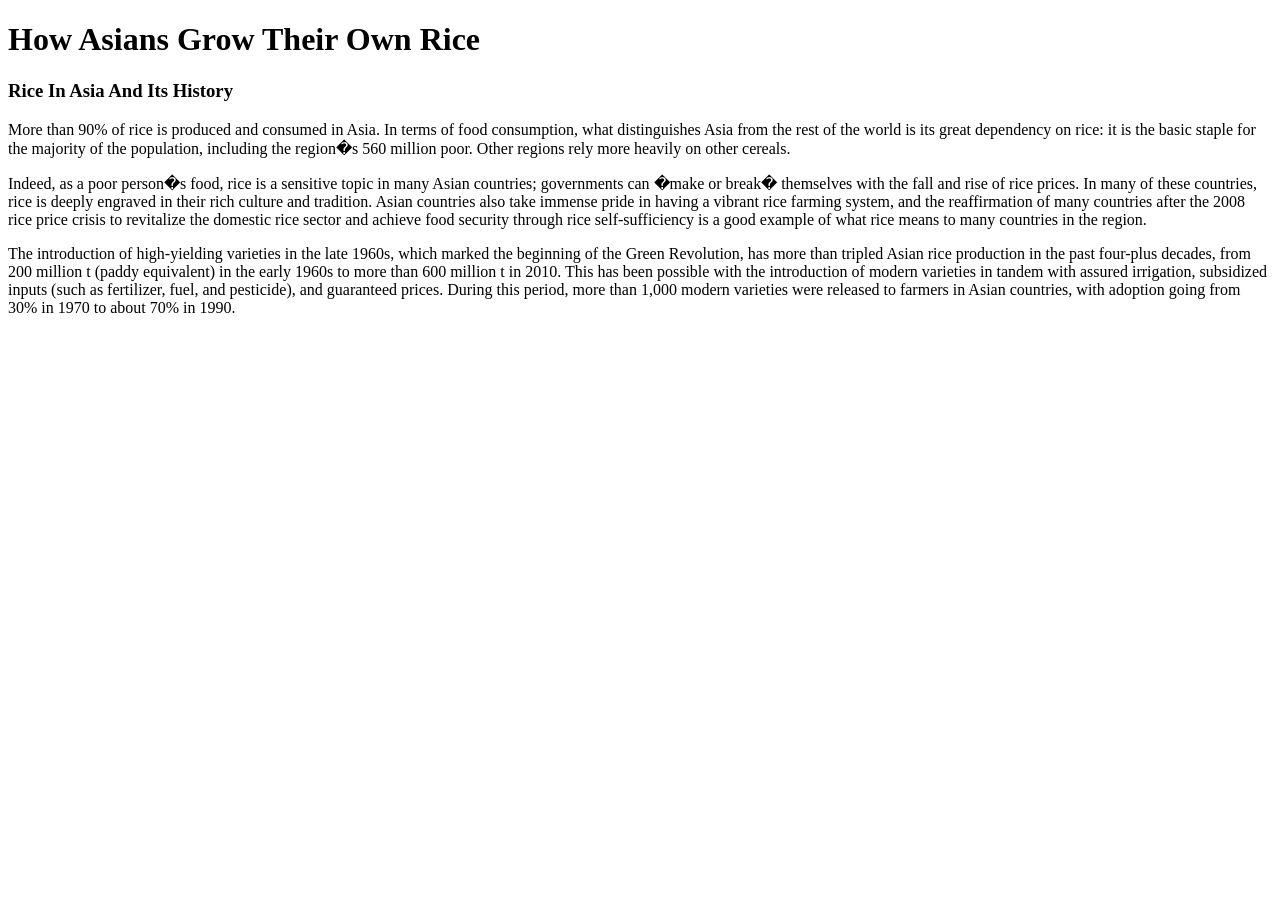
==== Mylegitwebsitenow.html @ 6e3b7e17 "The start" ====
<!DOCTYPEhtml>
<html>
		<title>How Asians Grow Their Own Rice </title>
			<h1>How Asians Grow Their Own Rice</h1>
				<h3>Rice In Asia And Its History</h3>
			<p>More than 90% of rice is produced and consumed in Asia. In terms of food consumption, what distinguishes Asia from the rest of the world is its great dependency on rice: it is the basic staple for the majority of the population, including the region�s 560 million poor. Other regions rely more heavily on other cereals.</p>
			<p>Indeed, as a poor person�s food, rice is a sensitive topic in many Asian countries; governments can �make or break� themselves with the fall and rise of rice prices. In many of these countries, rice is deeply engraved in their rich culture and tradition. Asian countries also take immense pride in having a vibrant rice farming system, and the reaffirmation of many countries after the 2008 rice price crisis to revitalize the domestic rice sector and achieve food security through rice self-sufficiency is a good example of what rice means to many countries in the region.</p>
			<p>The introduction of high-yielding varieties in the late 1960s, which marked the beginning of the Green Revolution, has more than tripled Asian rice production in the past four-plus decades, from 200 million t (paddy equivalent) in the early 1960s to more than 600 million t in 2010. This has been possible with the introduction of modern varieties in tandem with assured irrigation, subsidized inputs (such as fertilizer, fuel, and pesticide), and guaranteed prices. During this period, more than 1,000 modern varieties were released to farmers in Asian countries, with adoption going from 30% in 1970 to about 70% in 1990.</p>





</html>
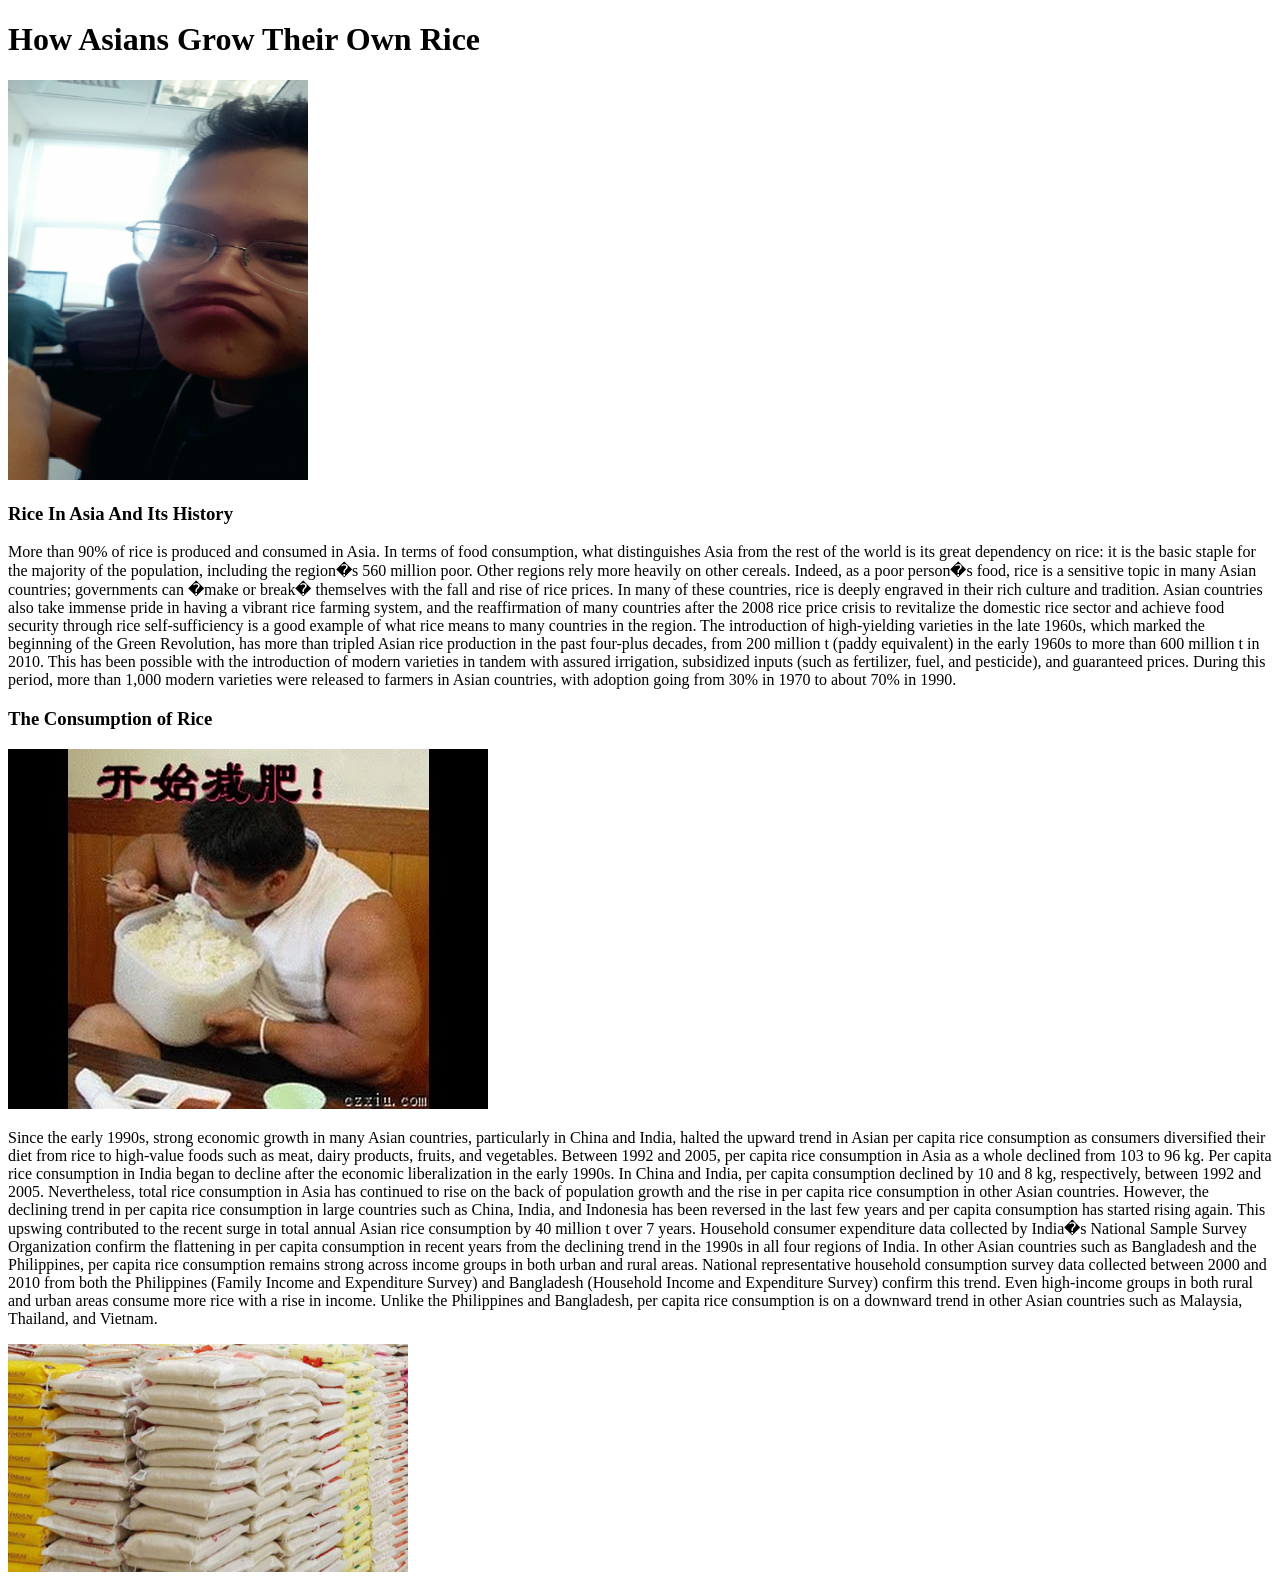
==== commit 713821fd: "wooooo" ====
--- a/Mylegitwebsitenow.html
+++ b/Mylegitwebsitenow.html
@@ -1,14 +1,25 @@
 <!DOCTYPEhtml>
 <html>
 		<title>How Asians Grow Their Own Rice </title>
-			<h1>How Asians Grow Their Own Rice</h1>
-				<h3>Rice In Asia And Its History</h3>
-			<p>More than 90% of rice is produced and consumed in Asia. In terms of food consumption, what distinguishes Asia from the rest of the world is its great dependency on rice: it is the basic staple for the majority of the population, including the region�s 560 million poor. Other regions rely more heavily on other cereals.</p>
-			<p>Indeed, as a poor person�s food, rice is a sensitive topic in many Asian countries; governments can �make or break� themselves with the fall and rise of rice prices. In many of these countries, rice is deeply engraved in their rich culture and tradition. Asian countries also take immense pride in having a vibrant rice farming system, and the reaffirmation of many countries after the 2008 rice price crisis to revitalize the domestic rice sector and achieve food security through rice self-sufficiency is a good example of what rice means to many countries in the region.</p>
-			<p>The introduction of high-yielding varieties in the late 1960s, which marked the beginning of the Green Revolution, has more than tripled Asian rice production in the past four-plus decades, from 200 million t (paddy equivalent) in the early 1960s to more than 600 million t in 2010. This has been possible with the introduction of modern varieties in tandem with assured irrigation, subsidized inputs (such as fertilizer, fuel, and pesticide), and guaranteed prices. During this period, more than 1,000 modern varieties were released to farmers in Asian countries, with adoption going from 30% in 1970 to about 70% in 1990.</p>
-
-
-
-
-
+<div1>
+		<h1>How Asians Grow Their Own Rice</h1>
+					</div1>
+	<div2>
+		<img src="Snapchat-1689752313.jpg" width=300px height=400px />
+					</div2>
+		<div3>
+			<h3>Rice In Asia And Its History</h3>
+					</div3>
+	<div4>
+			<p>More than 90% of rice is produced and consumed in Asia. In terms of food consumption, what distinguishes Asia from the rest of the world is its great dependency on rice: it is the basic staple for the majority of the population, including the region�s 560 million poor. Other regions rely more heavily on other cereals.
+			Indeed, as a poor person�s food, rice is a sensitive topic in many Asian countries; governments can �make or break� themselves with the fall and rise of rice prices. In many of these countries, rice is deeply engraved in their rich culture and tradition. Asian countries also take immense pride in having a vibrant rice farming system, and the reaffirmation of many countries after the 2008 rice price crisis to revitalize the domestic rice sector and achieve food security through rice self-sufficiency is a good example of what rice means to many countries in the region.
+			The introduction of high-yielding varieties in the late 1960s, which marked the beginning of the Green Revolution, has more than tripled Asian rice production in the past four-plus decades, from 200 million t (paddy equivalent) in the early 1960s to more than 600 million t in 2010. This has been possible with the introduction of modern varieties in tandem with assured irrigation, subsidized inputs (such as fertilizer, fuel, and pesticide), and guaranteed prices. During this period, more than 1,000 modern varieties were released to farmers in Asian countries, with adoption going from 30% in 1970 to about 70% in 1990.</p>
+					</div4>
+				<h3>The Consumption of Rice</h3>
+				<img src="hqdefault.jpg" />
+			<p>Since the early 1990s, strong economic growth in many Asian countries, particularly in China and India, halted the upward trend in Asian per capita rice consumption as consumers diversified their diet from rice to high-value foods such as meat, dairy products, fruits, and vegetables. Between 1992 and 2005, per capita rice consumption in Asia as a whole declined from 103 to 96 kg. Per capita rice consumption in India began to decline after the economic liberalization in the early 1990s. In China and India, per capita consumption declined by 10 and 8 kg, respectively, between 1992 and 2005. Nevertheless, total rice consumption in Asia has continued to rise on the back of population growth and the rise in per capita rice consumption in other Asian countries.
+				However, the declining trend in per capita rice consumption in large countries such as China, India, and Indonesia has been reversed in the last few years and per capita consumption has started rising again. This upswing contributed to the recent surge in total annual Asian rice consumption by 40 million t over 7 years. Household consumer expenditure data collected by India�s National Sample Survey Organization confirm the flattening in per capita consumption in recent years from the declining trend in the 1990s in all four regions of India.
+				In other Asian countries such as Bangladesh and the Philippines, per capita rice consumption remains strong across income groups in both urban and rural areas. National representative household consumption survey data collected between 2000 and 2010 from both the Philippines (Family Income and Expenditure Survey) and Bangladesh (Household Income and Expenditure Survey) confirm this trend. Even high-income groups in both rural and urban areas consume more rice with a rise in income. Unlike the Philippines and Bangladesh, per capita rice consumption is on a downward trend in other Asian countries such as Malaysia, Thailand, and Vietnam.</p>
+				
+			<img src="bags-of-rice-ok-e1445281317984.jpg" />
 </html>
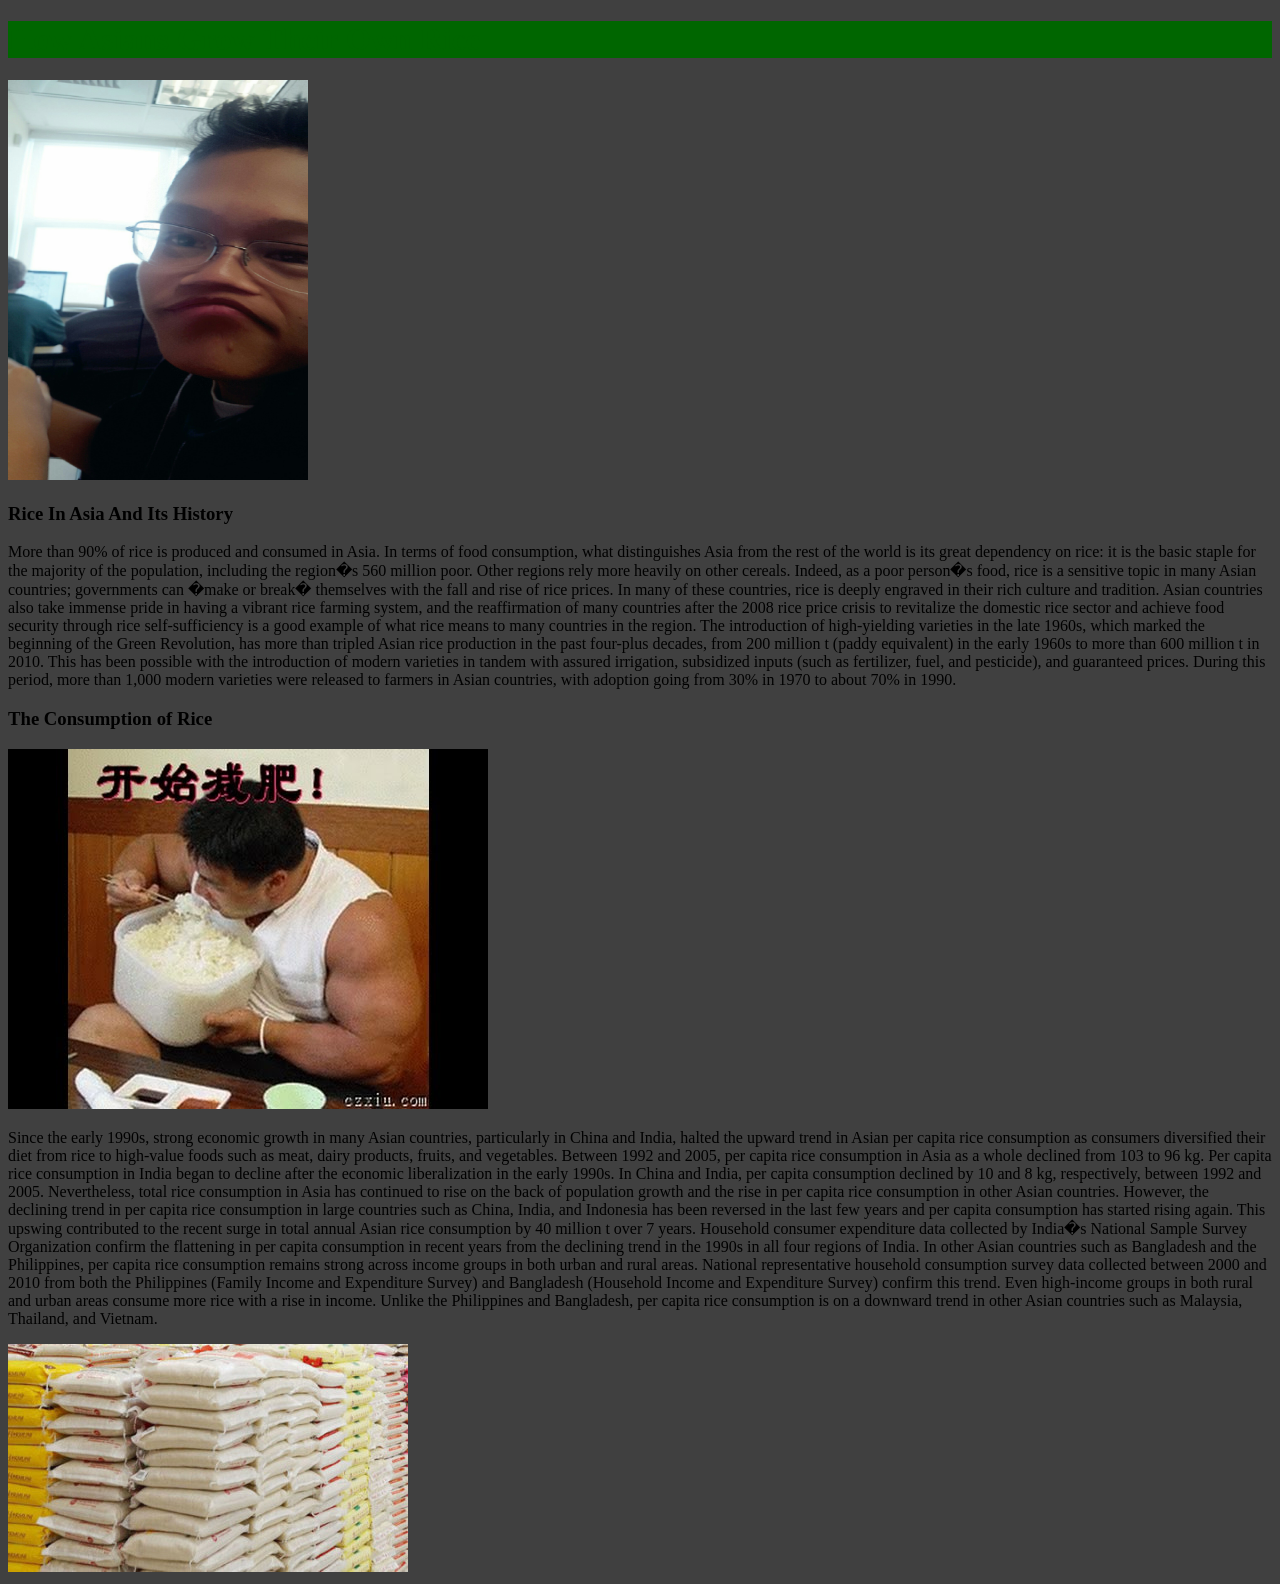
==== commit 12951210: "asd" ====
--- a/Mylegitwebsitenow.html
+++ b/Mylegitwebsitenow.html
@@ -1,9 +1,11 @@
 <!DOCTYPEhtml>
 <html>
 		<title>How Asians Grow Their Own Rice </title>
-<div1>
+		<link rel="stylesheet" href="style.css" />
+	<body>
+	<div id="header">
 		<h1>How Asians Grow Their Own Rice</h1>
-					</div1>
+					</div>
 	<div2>
 		<img src="Snapchat-1689752313.jpg" width=300px height=400px />
 					</div2>
@@ -15,11 +17,48 @@
 			Indeed, as a poor person�s food, rice is a sensitive topic in many Asian countries; governments can �make or break� themselves with the fall and rise of rice prices. In many of these countries, rice is deeply engraved in their rich culture and tradition. Asian countries also take immense pride in having a vibrant rice farming system, and the reaffirmation of many countries after the 2008 rice price crisis to revitalize the domestic rice sector and achieve food security through rice self-sufficiency is a good example of what rice means to many countries in the region.
 			The introduction of high-yielding varieties in the late 1960s, which marked the beginning of the Green Revolution, has more than tripled Asian rice production in the past four-plus decades, from 200 million t (paddy equivalent) in the early 1960s to more than 600 million t in 2010. This has been possible with the introduction of modern varieties in tandem with assured irrigation, subsidized inputs (such as fertilizer, fuel, and pesticide), and guaranteed prices. During this period, more than 1,000 modern varieties were released to farmers in Asian countries, with adoption going from 30% in 1970 to about 70% in 1990.</p>
 					</div4>
-				<h3>The Consumption of Rice</h3>
-				<img src="hqdefault.jpg" />
+				
+				<div5> 
+				<h3>The Consumption of Rice</h3> </div5>
+			<div6>	<img src="hqdefault.jpg" />
 			<p>Since the early 1990s, strong economic growth in many Asian countries, particularly in China and India, halted the upward trend in Asian per capita rice consumption as consumers diversified their diet from rice to high-value foods such as meat, dairy products, fruits, and vegetables. Between 1992 and 2005, per capita rice consumption in Asia as a whole declined from 103 to 96 kg. Per capita rice consumption in India began to decline after the economic liberalization in the early 1990s. In China and India, per capita consumption declined by 10 and 8 kg, respectively, between 1992 and 2005. Nevertheless, total rice consumption in Asia has continued to rise on the back of population growth and the rise in per capita rice consumption in other Asian countries.
 				However, the declining trend in per capita rice consumption in large countries such as China, India, and Indonesia has been reversed in the last few years and per capita consumption has started rising again. This upswing contributed to the recent surge in total annual Asian rice consumption by 40 million t over 7 years. Household consumer expenditure data collected by India�s National Sample Survey Organization confirm the flattening in per capita consumption in recent years from the declining trend in the 1990s in all four regions of India.
 				In other Asian countries such as Bangladesh and the Philippines, per capita rice consumption remains strong across income groups in both urban and rural areas. National representative household consumption survey data collected between 2000 and 2010 from both the Philippines (Family Income and Expenditure Survey) and Bangladesh (Household Income and Expenditure Survey) confirm this trend. Even high-income groups in both rural and urban areas consume more rice with a rise in income. Unlike the Philippines and Bangladesh, per capita rice consumption is on a downward trend in other Asian countries such as Malaysia, Thailand, and Vietnam.</p>
 				
-			<img src="bags-of-rice-ok-e1445281317984.jpg" />
+				<img src="bags-of-rice-ok-e1445281317984.jpg" />
+						</div6>
+						</body>
+				
+				
+				
+				
+				
+				
+				
+				
+				
+				
+				
+				
+				
+				
+				
+				
+				
+				
+				
+				
+				
+				
+				
+				
+				
+				
+				
+				
+				
+				
+				
+				
+				
 </html>
--- a/style.css
+++ b/style.css
@@ -0,0 +1,10 @@
+body {
+	background-color: #404040;	
+
+}
+
+#header {
+	background-color: #006600;
+	color: #006600;
+
+}
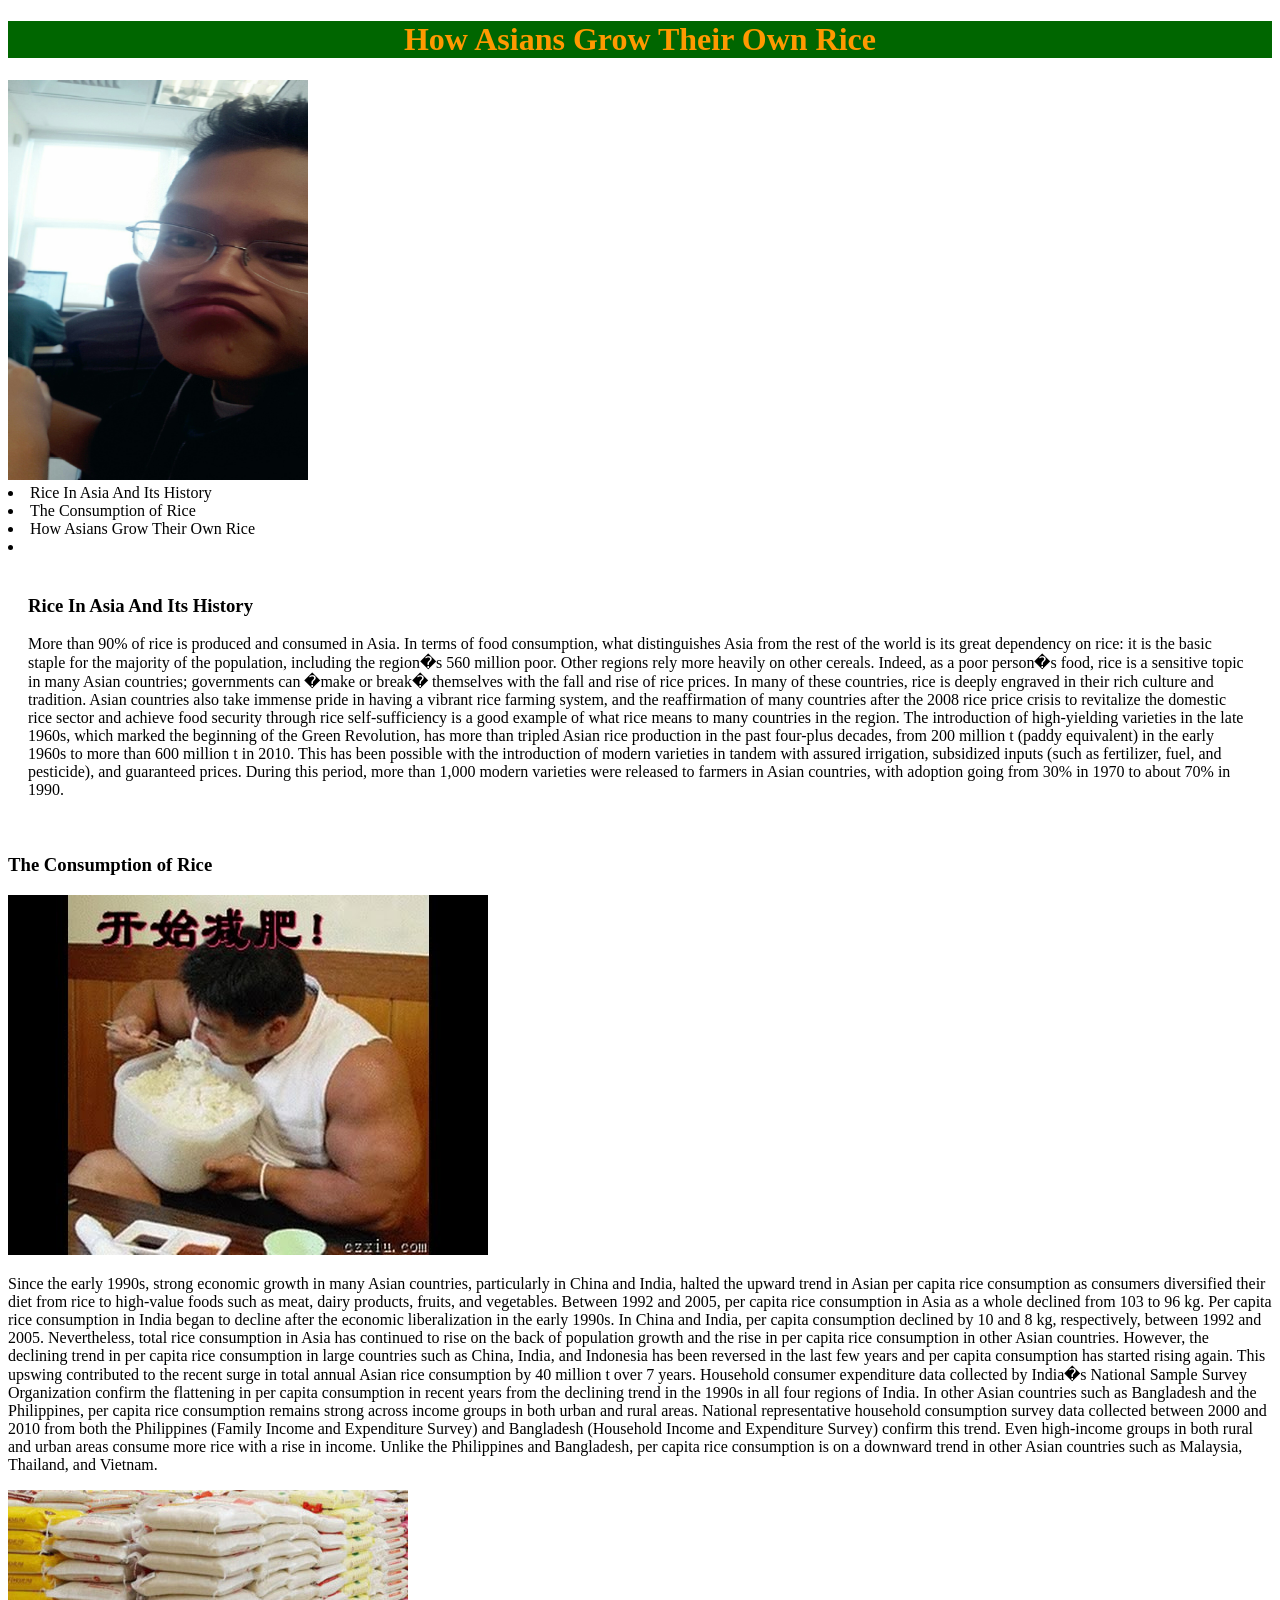
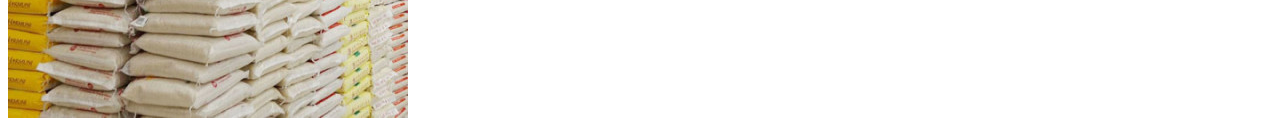
==== commit 00d1131f: "asd" ====
--- a/Mylegitwebsitenow.html
+++ b/Mylegitwebsitenow.html
@@ -2,31 +2,35 @@
 <html>
 		<title>How Asians Grow Their Own Rice </title>
 		<link rel="stylesheet" href="style.css" />
-	<body>
+	<body> 
 	<div id="header">
 		<h1>How Asians Grow Their Own Rice</h1>
-					</div>
-	<div2>
+				</div>
+	
 		<img src="Snapchat-1689752313.jpg" width=300px height=400px />
 					</div2>
-		<div3>
+					
+					<li>Rice In Asia And Its History</li>
+					<li> The Consumption of Rice </li>
+					<li> How Asians Grow Their Own Rice </li>
+					<li> </li>
+		<div id="info">
 			<h3>Rice In Asia And Its History</h3>
 					</div3>
-	<div4>
+	
 			<p>More than 90% of rice is produced and consumed in Asia. In terms of food consumption, what distinguishes Asia from the rest of the world is its great dependency on rice: it is the basic staple for the majority of the population, including the region�s 560 million poor. Other regions rely more heavily on other cereals.
 			Indeed, as a poor person�s food, rice is a sensitive topic in many Asian countries; governments can �make or break� themselves with the fall and rise of rice prices. In many of these countries, rice is deeply engraved in their rich culture and tradition. Asian countries also take immense pride in having a vibrant rice farming system, and the reaffirmation of many countries after the 2008 rice price crisis to revitalize the domestic rice sector and achieve food security through rice self-sufficiency is a good example of what rice means to many countries in the region.
 			The introduction of high-yielding varieties in the late 1960s, which marked the beginning of the Green Revolution, has more than tripled Asian rice production in the past four-plus decades, from 200 million t (paddy equivalent) in the early 1960s to more than 600 million t in 2010. This has been possible with the introduction of modern varieties in tandem with assured irrigation, subsidized inputs (such as fertilizer, fuel, and pesticide), and guaranteed prices. During this period, more than 1,000 modern varieties were released to farmers in Asian countries, with adoption going from 30% in 1970 to about 70% in 1990.</p>
-					</div4>
+					</div>
 				
-				<div5> 
-				<h3>The Consumption of Rice</h3> </div5>
-			<div6>	<img src="hqdefault.jpg" />
+				<h3>The Consumption of Rice</h3> 
+				<img src="hqdefault.jpg" />
 			<p>Since the early 1990s, strong economic growth in many Asian countries, particularly in China and India, halted the upward trend in Asian per capita rice consumption as consumers diversified their diet from rice to high-value foods such as meat, dairy products, fruits, and vegetables. Between 1992 and 2005, per capita rice consumption in Asia as a whole declined from 103 to 96 kg. Per capita rice consumption in India began to decline after the economic liberalization in the early 1990s. In China and India, per capita consumption declined by 10 and 8 kg, respectively, between 1992 and 2005. Nevertheless, total rice consumption in Asia has continued to rise on the back of population growth and the rise in per capita rice consumption in other Asian countries.
 				However, the declining trend in per capita rice consumption in large countries such as China, India, and Indonesia has been reversed in the last few years and per capita consumption has started rising again. This upswing contributed to the recent surge in total annual Asian rice consumption by 40 million t over 7 years. Household consumer expenditure data collected by India�s National Sample Survey Organization confirm the flattening in per capita consumption in recent years from the declining trend in the 1990s in all four regions of India.
 				In other Asian countries such as Bangladesh and the Philippines, per capita rice consumption remains strong across income groups in both urban and rural areas. National representative household consumption survey data collected between 2000 and 2010 from both the Philippines (Family Income and Expenditure Survey) and Bangladesh (Household Income and Expenditure Survey) confirm this trend. Even high-income groups in both rural and urban areas consume more rice with a rise in income. Unlike the Philippines and Bangladesh, per capita rice consumption is on a downward trend in other Asian countries such as Malaysia, Thailand, and Vietnam.</p>
 				
 				<img src="bags-of-rice-ok-e1445281317984.jpg" />
-						</div6>
+						
 						</body>
 				
 				
--- a/style.css
+++ b/style.css
@@ -1,10 +1,18 @@
 body {
-	background-color: #404040;	
-
+	background-image: "yun_962.jpg";
+	background-repeat: no-repeat; 
 }
 
 #header {
 	background-color: #006600;
-	color: #006600;
+	color: #ff9900;
+	text-align: center;
 
+}
+
+#info {
+	padding: 20px;
+	background-color: 
+	
+	
 }
